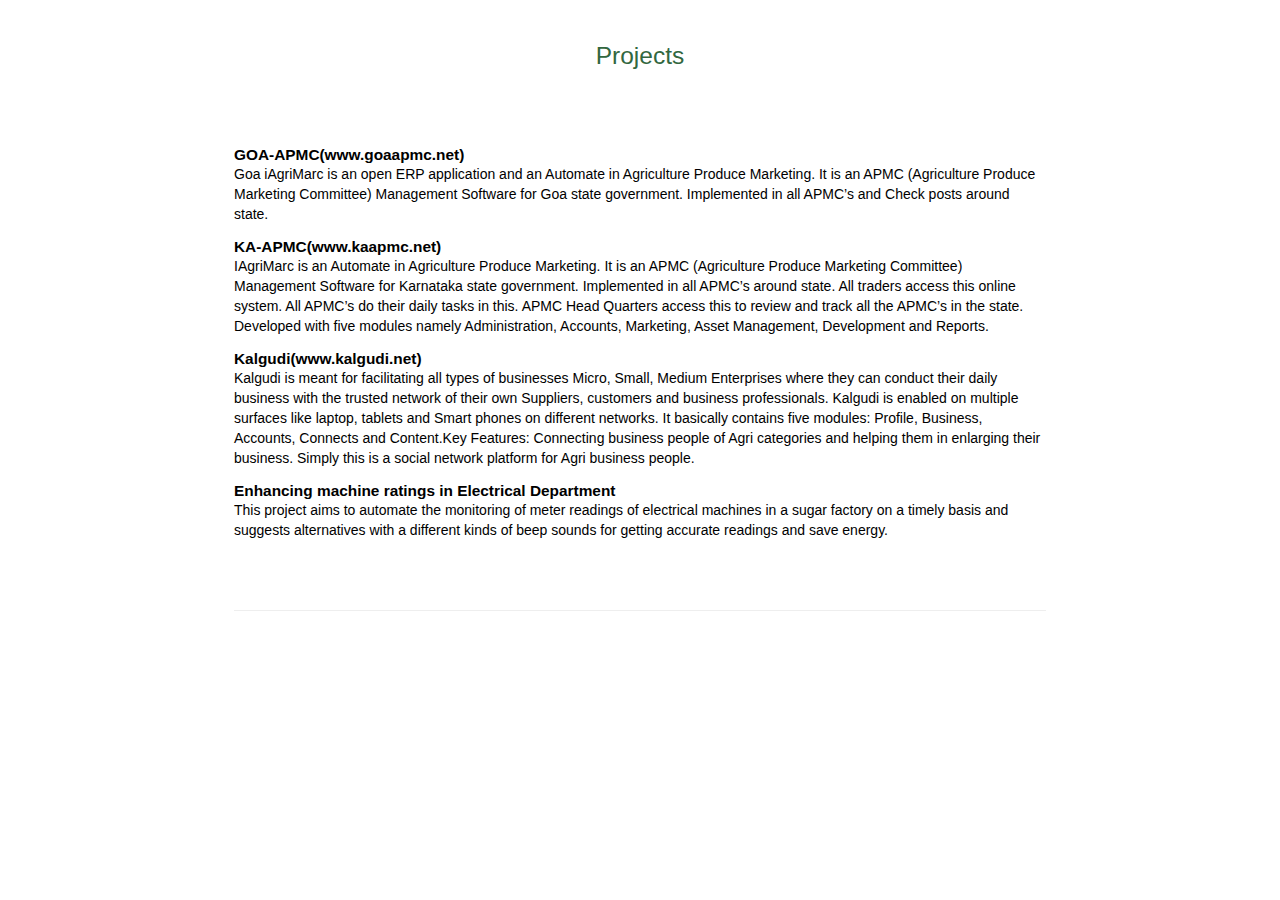
==== projects.html @ 789d10f4 "Added projects.html file with project details" ====
<!DOCTYPE html>
<html lang="en">
<head>
    <meta charset="UTF-8">

    <title>Divya Korrapati</title>
    <meta name="viewport" content="width=device-width, initial-scale=1.0">
    <link rel="stylesheet" href="https://maxcdn.bootstrapcdn.com/bootstrap/3.3.4/css/bootstrap.min.css">
    <link href="main.css" rel="stylesheet" type="text/css" media="screen,projection" >
</head>
<body>

<br>
<br>

<h1>Projects</h1>
<br>
<br>
  <div id="wrapper">
      <section>
            <br>
            <p>
                <h3>GOA-APMC(www.goaapmc.net)</h3>Goa iAgriMarc is an open ERP application and an Automate in       Agriculture Produce Marketing. It is an APMC (Agriculture Produce Marketing Committee) Management Software for Goa state government. Implemented in all APMC’s and Check posts around state.
            </p> 
            <p>
                <h3>KA-APMC(www.kaapmc.net)</h3>IAgriMarc is an Automate in Agriculture Produce Marketing. It is an APMC (Agriculture Produce Marketing Committee) Management Software for Karnataka state government. Implemented in all APMC’s around state. All traders access this online system. All APMC’s do their daily tasks in this. APMC Head Quarters access this to review and track all the APMC’s in the state. Developed with five modules namely Administration, Accounts, Marketing, Asset Management, Development and Reports.
            </p> 
            <p>
                <h3>Kalgudi(www.kalgudi.net)</h3>Kalgudi is meant for facilitating all types of businesses Micro, Small, Medium Enterprises where they can conduct their daily business with the trusted network of their own Suppliers, customers and business professionals. Kalgudi is enabled on multiple surfaces like laptop, tablets and Smart phones on different networks. It basically contains five modules: Profile, Business, Accounts, Connects and Content.Key Features: Connecting business people of Agri categories and helping them in enlarging their business. Simply this is a social network platform for Agri business people.</p> 
            <p>
                <h3>Enhancing machine ratings in Electrical Department</h3> This project aims to automate the monitoring of meter readings of electrical machines in a sugar factory on a timely basis and suggests alternatives with a different kinds of beep sounds for getting accurate readings and save energy.
            </p> 
            <p>
                
			
            <br>
            <br>
            <hr>

            



      </section>
  </div>
</body>
</html>
---- main.css ----
/*************************************
GENERAL
**************************************/
a {
 text-decoration: none;
 }

img {
max-width: 100%;

}



 body {
   font-family: 'Open Sans', sans-serif;
 }


 #wrapper {
   max-width: 940px;
   margin: 0 auto;
   padding: 0 5%;

 }



 a {
   color: #6ab47b;

 }

 h3 {
     margin: 0 0 1em 0;
 }


/*************************************
HEADING
**************************************/

header {
  float: left;
  margin: 0 0 20px 0;
  padding: 2px 0 0 0;
  width: 100%;

}



#logo {
   text-align: center;
   margin: 0;

 }

 h1  {
 font-family: 'Changa One', sans-serif;
 margin: 10px 0;
 font-size: 1.75em;
 font-weight: normal;
 line-height: 0.5;
 text-align: center;
 color: 	#FF0000;

 }

 h2  {


 font-size: 1.00em;
 font-weight: normal;
 margin: -5px 0 0;
 }


h3  {


    font-size: 1.1em;
    font-weight: 700;
    margin: 15px 0 0;
}







/*************************************
NAVIGATION
**************************************/
 nav {
	text-align: center;
	padding: 10px 0;
	margin: 20px 0 0;
  }

  nav ul  {
    list-style: none;
	margin: 0 10px;
	padding: 0;
}

nav li {
  display: inline-block;

}



/*************************************
FOOTER
**************************************/
 footer {
 font-size: 0.75em;
 text-align: center;
 clear: both;
 padding-top: 50px;
 color: #ccc;
 }

/*************************************
PAGE:
**************************************/
.mydiv {background: lightblue; width:250px; height: 250px;}

.myimage {
    float:left;
    width:150px;
    height:175px;
    margin:20px;
    border-radius: 20px;
}




 /*************************************
PAGE: ABOUT
**************************************/
.profile-photo {
    display: block;
    max-width: 400px;
    margin: 0 auto 30px;
    border-radius: 5px;
}

/*************************************
COLORS
**************************************/


 /* green header*/
  header {
   background: #6ab47b;
   border-color: #599a68;
 }

 /* logo text*/

 h1,h2  {
    color: #32673f;
}

/* nav background on mobile devices*/
nav {
   background: #599a6b;
}

nav a, nav a:visited {
	color: #fff;
}

/* selected nav link color*/
nav a.selected, nav a:hover {
  color: #32673f;
}
/* site body*/
body {
    background-color: #fff;
    color: #000;
}
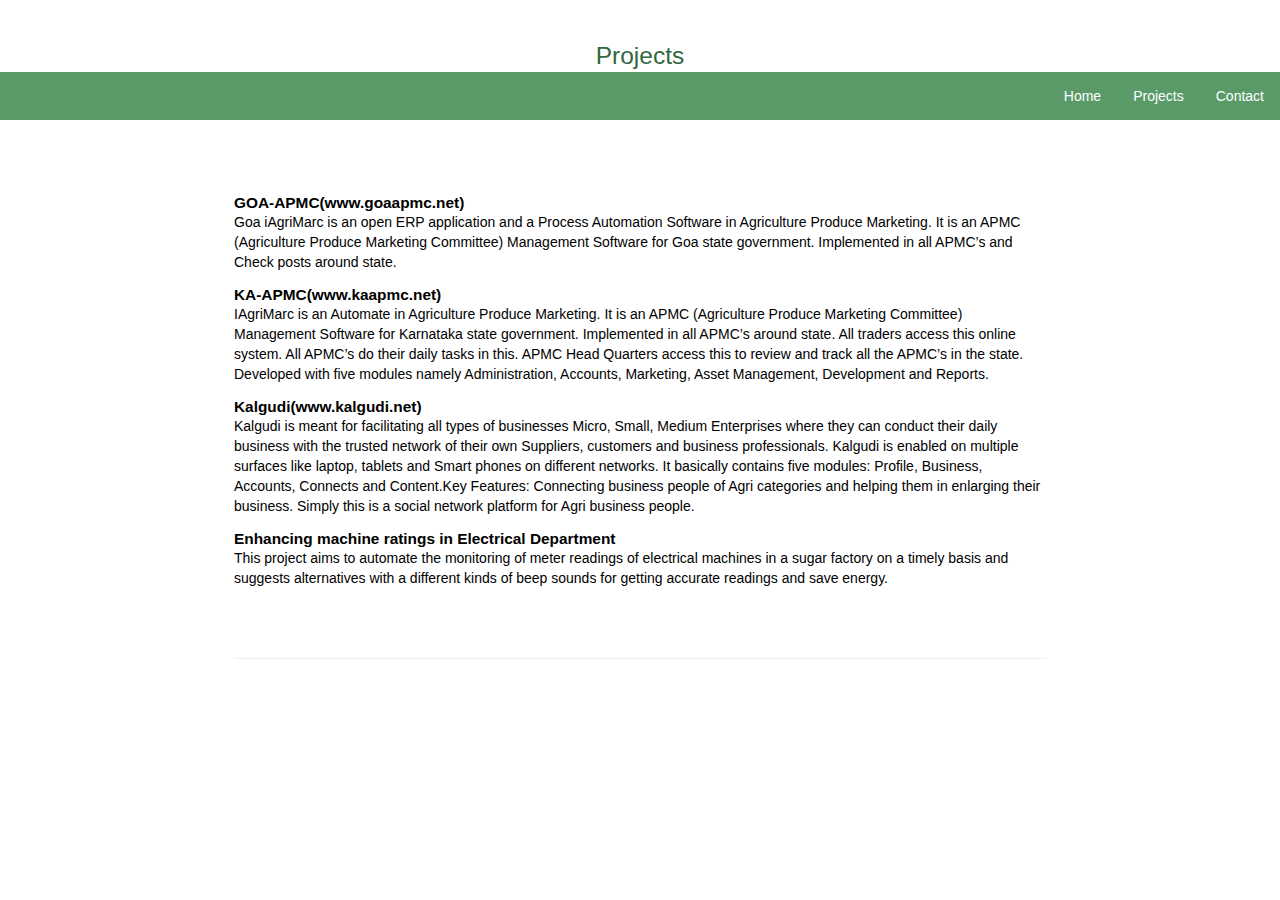
==== commit 709933c3: "added navigation links in all pages" ====
--- a/projects.html
+++ b/projects.html
@@ -14,13 +14,20 @@
 <br>
 
 <h1>Projects</h1>
+<ul>
+    <li style="float:right"><a href="contact.html">Contact</a></li>
+    <li style="float:right"><a href="projects.html">Projects</a></li>
+    <li style="float:right"><a href="index.html">Home</a></li>
+  
+
+</ul>
 <br>
 <br>
   <div id="wrapper">
       <section>
             <br>
             <p>
-                <h3>GOA-APMC(www.goaapmc.net)</h3>Goa iAgriMarc is an open ERP application and an Automate in       Agriculture Produce Marketing. It is an APMC (Agriculture Produce Marketing Committee) Management Software for Goa state government. Implemented in all APMC’s and Check posts around state.
+                <h3>GOA-APMC(www.goaapmc.net)</h3>Goa iAgriMarc is an open ERP application and a Process Automation Software in Agriculture Produce Marketing. It is an APMC (Agriculture Produce Marketing Committee) Management Software for Goa state government. Implemented in all APMC’s and Check posts around state.
             </p> 
             <p>
                 <h3>KA-APMC(www.kaapmc.net)</h3>IAgriMarc is an Automate in Agriculture Produce Marketing. It is an APMC (Agriculture Produce Marketing Committee) Management Software for Karnataka state government. Implemented in all APMC’s around state. All traders access this online system. All APMC’s do their daily tasks in this. APMC Head Quarters access this to review and track all the APMC’s in the state. Developed with five modules namely Administration, Accounts, Marketing, Asset Management, Development and Reports.
--- a/main.css
+++ b/main.css
@@ -150,6 +150,33 @@
 }
 
 /*************************************
+PAGE: HEADER links
+**************************************/
+ul {
+    list-style-type: none;
+    margin: 0;
+    padding: 0;
+    overflow: hidden;
+    background-color: #599a68;
+}
+
+li {
+    float: left;
+}
+
+li a {
+    display: block;
+    color: white;
+    text-align: center;
+    padding: 14px 16px;
+    text-decoration: none;
+}
+
+li a:hover {
+    background-color: #6ab47b;
+}
+
+/*************************************
 COLORS
 **************************************/
 
